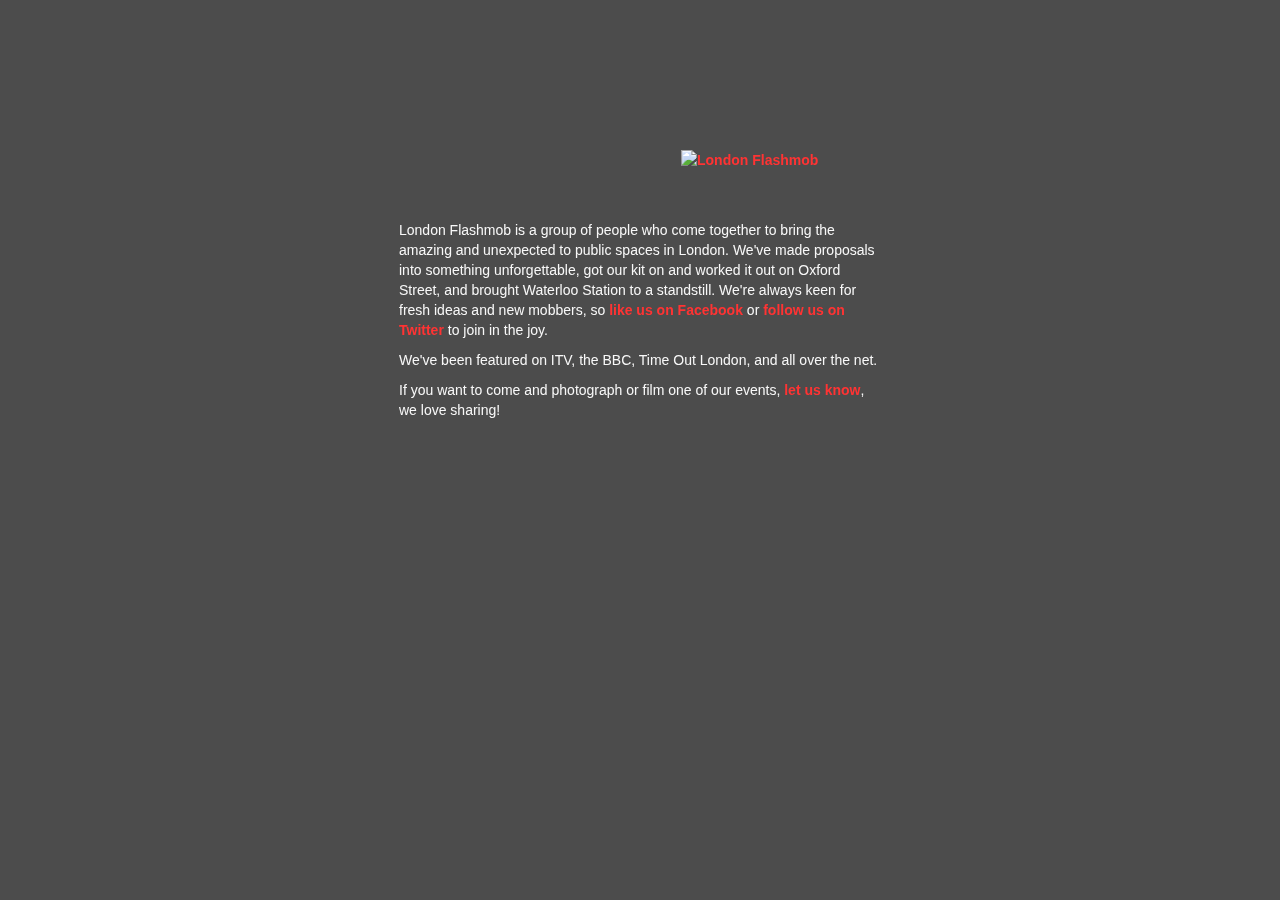
==== about.html @ b36af2e3 "Initial commit" ====
<!DOCTYPE html>
<html lang="en">
  <head>
    <meta charset="utf-8">
    <meta http-equiv="X-UA-Compatible" content="IE=edge">
    <meta name="viewport" content="width=device-width, initial-scale=1">
    <title>London Flashmob</title>
    <link rel="stylesheet" href="https://maxcdn.bootstrapcdn.com/bootstrap/3.3.2/css/bootstrap.min.css">
    <script src="https://ajax.googleapis.com/ajax/libs/jquery/1.11.2/jquery.min.js"></script>
    <script src="https://maxcdn.bootstrapcdn.com/bootstrap/3.3.2/js/bootstrap.min.js"></script>
    <style>
      html {
        background: url(http://i.imgur.com/zCNGJog.jpg) no-repeat center center fixed;
        -webkit-background-size: cover;
        -moz-background-size: cover;
        -o-background-size: cover;
        background-size: cover;
      }
      body{
        background: transparent;
      }
      #logo{
        width:200px;
        display: block;
        float: right;
      }
      #darken{
        top:0;
        left:0;
        position: fixed;
        z-index:-1;
        width:100%;
        height: 100%;
        background: rgba(0,0,0,0.7);
      }
      #info-blocks{
        margin-top:150px;
      }
      .row{
        color:#f8f8f8;
        max-width:1024px;
        width:80%;
        margin:0 auto;
      }
      a{
        color:#f33;
        font-weight: bold;
      }
      a:hover{
        color:#f88;
      }
      @media (max-width: 768px) {
        #logo,#info-blocks,#footer{
          position: relative;
        }
        #logo{
          margin:30px auto;
          display: block;
          right: 0;
        }
        #info-blocks .col-sm-4{
          margin:60px 0;
        }
      }
    </style>
    <script src="//code.jquery.com/jquery-1.11.2.min.js"></script>
    <script>
    $(document).ready(function(){$('.mail').attr('href','mailt' + 'o:hannah' + String.fromCharCode(64) + 'londonflashmob.co.uk');});
    </script>
  </head>
  <body>
    <div id='darken'></div>
    <div class='row' id='info-blocks'>
      <div class='col-sm-3'></div>
      <div class='col-sm-6' style='margin-bottom:50px;'>
        <a href='index.html'><img src='http://i.imgur.com/AcZw2gl.png' alt='London Flashmob' id='logo'></a>
      </div>
    </div>
    <div class='row'>
      <div class='col-sm-3'></div>
      <div class='col-sm-6 text'>
      <p>London Flashmob is a group of people who come together to bring the amazing and unexpected to public spaces in London. We've made proposals into something unforgettable, got our kit on and worked it out on Oxford Street, and brought Waterloo Station to a standstill. We're always keen for fresh ideas and new mobbers, so <a href='https://www.facebook.com/LondonFlashMob'>like us on Facebook</a> or <a href='https://twitter.com/uk_flashmob'>follow us on Twitter</a> to join in the joy.</p>

      <p>We've been featured on ITV, the BBC, Time Out London, and all over the net.</p>

      <p>If you want to come and photograph or film one of our events, <a href='#' class='mail'>let us know</a>, we love sharing!</p>
      </div>
      <div class='col-sm-3'></div>
    </div>
  </body>
</html>
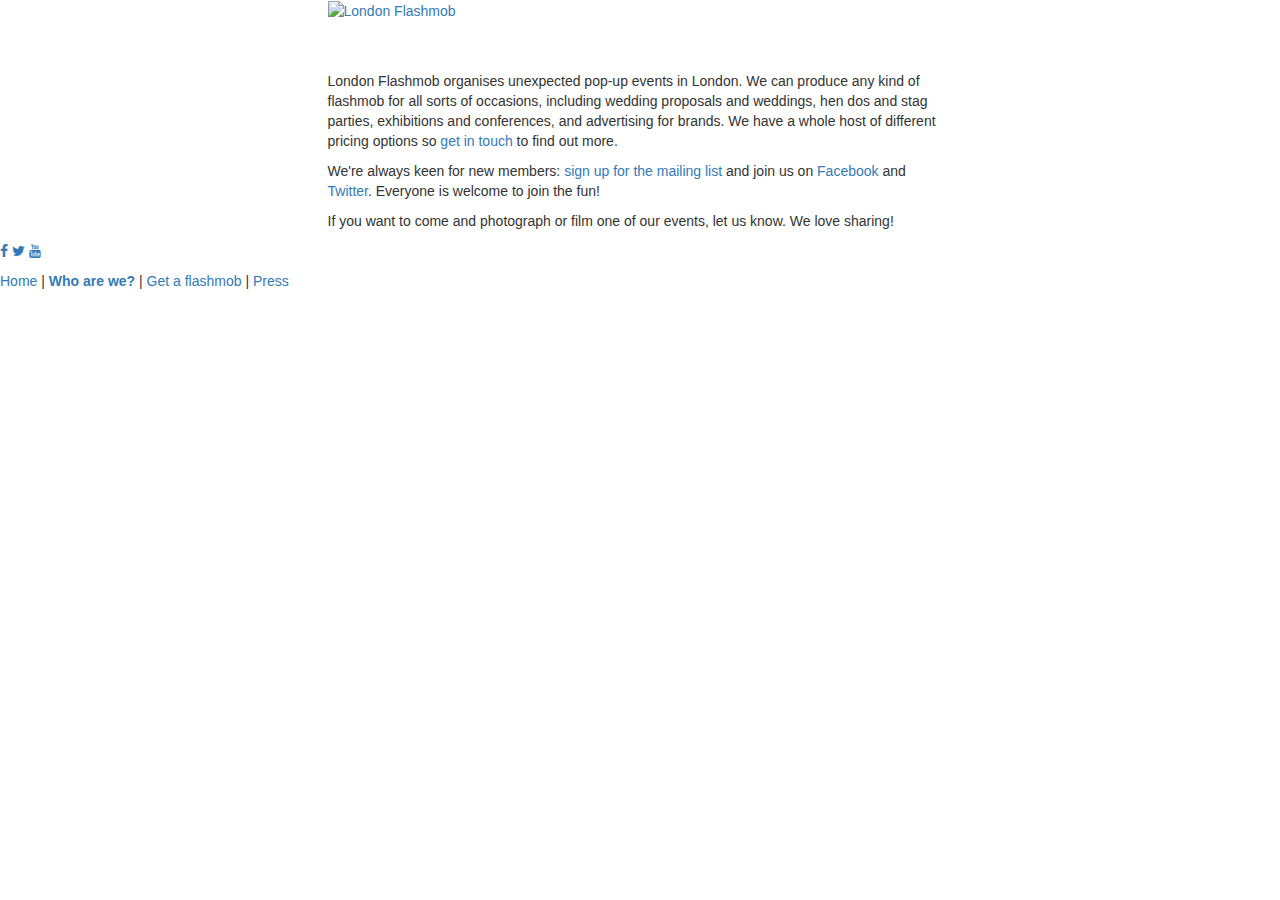
==== commit 3bd74b1a: "Rewrite" ====
--- a/about.html
+++ b/about.html
@@ -5,64 +5,17 @@
     <meta http-equiv="X-UA-Compatible" content="IE=edge">
     <meta name="viewport" content="width=device-width, initial-scale=1">
     <title>London Flashmob</title>
+    <link rel="apple-touch-icon" sizes="152x152" href="/apple-touch-icon.png">
+    <link rel="icon" type="image/png" href="/favicon-32x32.png" sizes="32x32">
+    <link rel="icon" type="image/png" href="/favicon-16x16.png" sizes="16x16">
+    <link rel="manifest" href="/manifest.json">
+    <link rel="mask-icon" href="/safari-pinned-tab.svg" color="#5bbad5">
+    <meta name="theme-color" content="#ffffff">
     <link rel="stylesheet" href="https://maxcdn.bootstrapcdn.com/bootstrap/3.3.2/css/bootstrap.min.css">
+    <link href="https://maxcdn.bootstrapcdn.com/font-awesome/4.7.0/css/font-awesome.min.css" rel="stylesheet"></link>
+    <link rel="stylesheet" href="style.css"></link>
     <script src="https://ajax.googleapis.com/ajax/libs/jquery/1.11.2/jquery.min.js"></script>
     <script src="https://maxcdn.bootstrapcdn.com/bootstrap/3.3.2/js/bootstrap.min.js"></script>
-    <style>
-      html {
-        background: url(http://i.imgur.com/zCNGJog.jpg) no-repeat center center fixed;
-        -webkit-background-size: cover;
-        -moz-background-size: cover;
-        -o-background-size: cover;
-        background-size: cover;
-      }
-      body{
-        background: transparent;
-      }
-      #logo{
-        width:200px;
-        display: block;
-        float: right;
-      }
-      #darken{
-        top:0;
-        left:0;
-        position: fixed;
-        z-index:-1;
-        width:100%;
-        height: 100%;
-        background: rgba(0,0,0,0.7);
-      }
-      #info-blocks{
-        margin-top:150px;
-      }
-      .row{
-        color:#f8f8f8;
-        max-width:1024px;
-        width:80%;
-        margin:0 auto;
-      }
-      a{
-        color:#f33;
-        font-weight: bold;
-      }
-      a:hover{
-        color:#f88;
-      }
-      @media (max-width: 768px) {
-        #logo,#info-blocks,#footer{
-          position: relative;
-        }
-        #logo{
-          margin:30px auto;
-          display: block;
-          right: 0;
-        }
-        #info-blocks .col-sm-4{
-          margin:60px 0;
-        }
-      }
-    </style>
     <script src="//code.jquery.com/jquery-1.11.2.min.js"></script>
     <script>
     $(document).ready(function(){$('.mail').attr('href','mailt' + 'o:hannah' + String.fromCharCode(64) + 'londonflashmob.co.uk');});
@@ -79,13 +32,16 @@
     <div class='row'>
       <div class='col-sm-3'></div>
       <div class='col-sm-6 text'>
-      <p>London Flashmob is a group of people who come together to bring the amazing and unexpected to public spaces in London. We've made proposals into something unforgettable, got our kit on and worked it out on Oxford Street, and brought Waterloo Station to a standstill. We're always keen for fresh ideas and new mobbers, so <a href='https://www.facebook.com/LondonFlashMob'>like us on Facebook</a> or <a href='https://twitter.com/uk_flashmob'>follow us on Twitter</a> to join in the joy.</p>
+      <p>London Flashmob organises unexpected pop-up events in London. We can produce any kind of flashmob for all sorts of occasions, including wedding proposals and weddings, hen dos and stag parties, exhibitions and conferences, and advertising for brands. We have a whole host of different pricing options so <a href='#' class='mail'>get in touch</a> to find out more.</p>
 
-      <p>We've been featured on ITV, the BBC, Time Out London, and all over the net.</p>
+      <p>We're always keen for new members: <a href="index.html">sign up for the mailing list</a> and join us on <a href='https://www.facebook.com/LondonFlashMob'>Facebook</a> and <a href='https://twitter.com/uk_flashmob'>Twitter</a>. Everyone is welcome to join the fun!</p>
 
-      <p>If you want to come and photograph or film one of our events, <a href='#' class='mail'>let us know</a>, we love sharing!</p>
+      <p>If you want to come and photograph or film one of our events, let us know. We love sharing!</p>
       </div>
       <div class='col-sm-3'></div>
     </div>
+    <div id='footer'><p>
+        <a href='https://www.facebook.com/LondonFlashMob'><i class="fa fa-facebook"></i></a> <a href='https://twitter.com/uk_flashmob'><i class="fa fa-twitter"></i></a> <a href='https://www.youtube.com/user/UKFlashmob'><i class="fa fa-youtube"></i></a></p>
+      <p><a href="index.html">Home</a> | <a href='about.html'><strong>Who are we?</strong></a> | <a href='#' class='mail'>Get a flashmob</a> | <a href='press.html'>Press</a></p></div>
   </body>
 </html>
